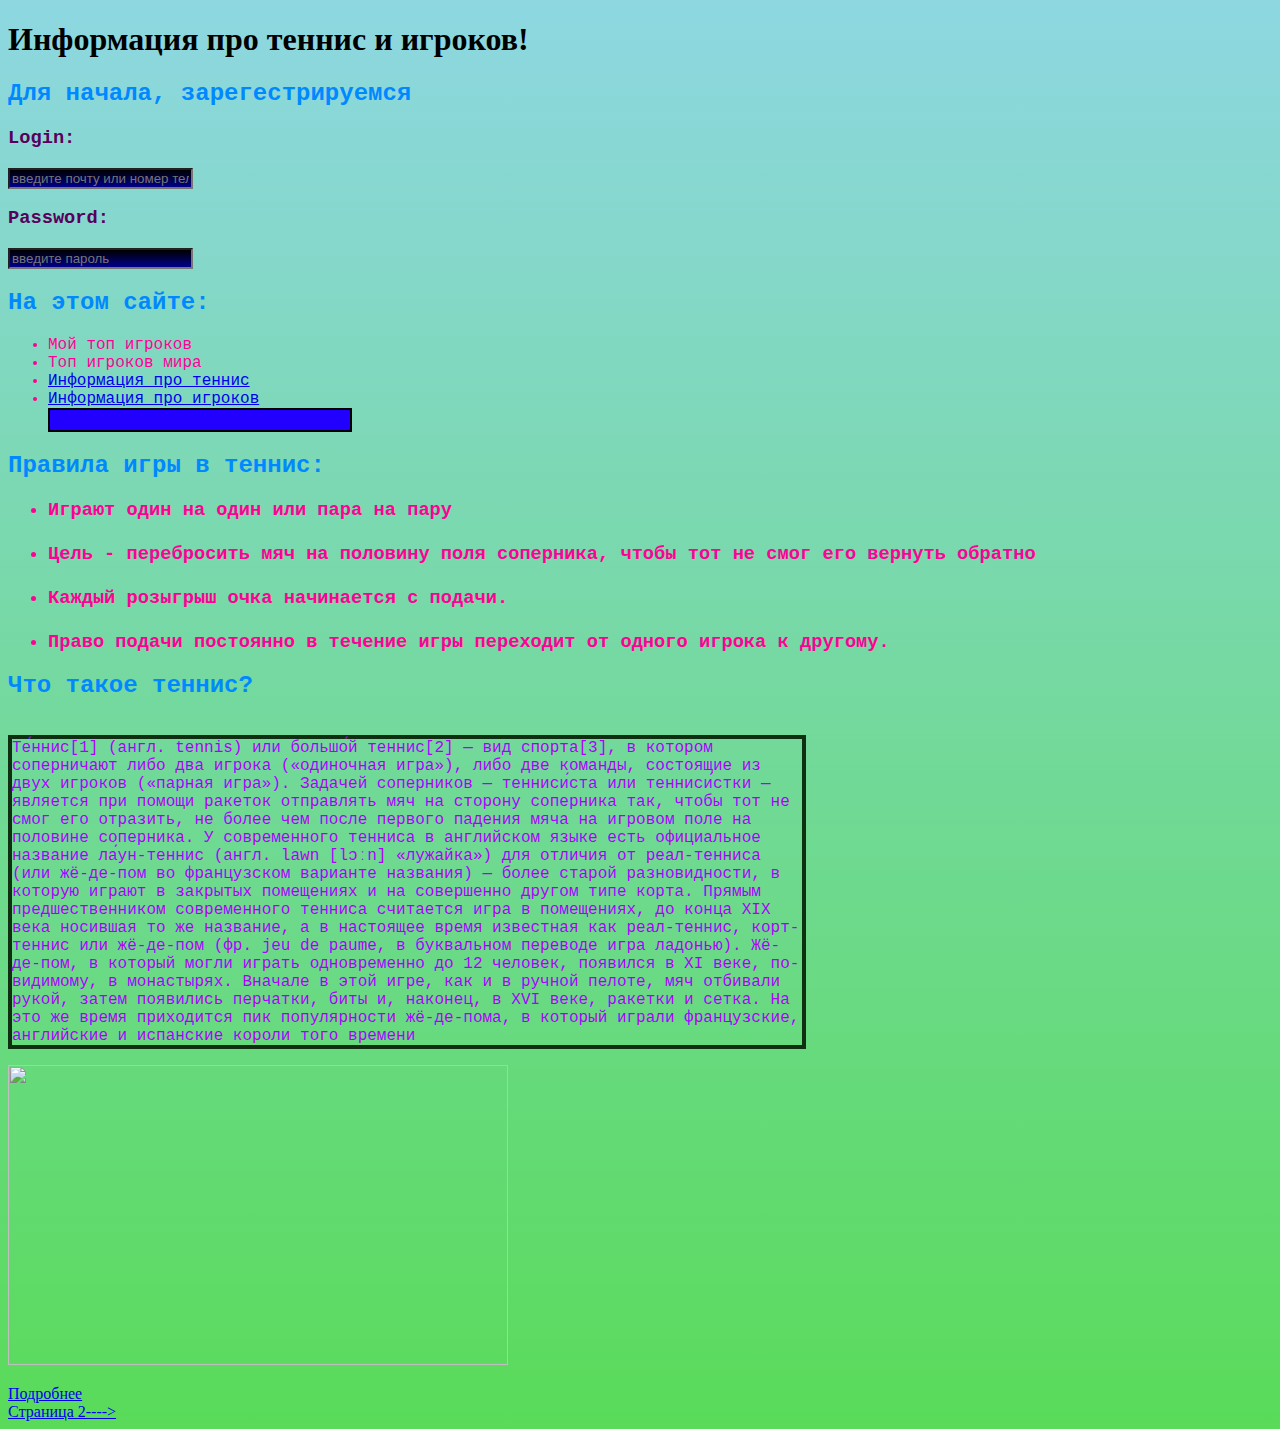
==== index.html @ 6fe35bfe "Rename tennis.html to index.html" ====
<!DOCTYPE html>
<html lang="en">
<head>
    <meta charset="UTF-8">
    <meta http-equiv="X-UA-Compatible" content="IE=edge">
    <meta name="viewport" content="width=device-width, initial-scale=1.0">
    <title>Информация про теннис и игроков!</title>
    <link rel="stylesheet" href="tennis.css">
</head>
<body>
    <header>
    <h1>Информация про теннис и игроков!</h1>
    <h2>Для начала, зарегестрируемся</h2>
        <h3>Login:</h3>
        <label> <input type="text" name="login" placeholder="введите почту или номер телефона"></label>
        <h3>Password:</h3>
        <label> <input type="password" name="password" placeholder="введите пароль"></label>
    <h2>На этом сайте:</h2>
    <nav>
    <ul>
        <li><a>Мой топ игроков</a></li>
        <li>Топ игроков мира</li>
        <li><a href="#text">Информация про теннис</a></li>
        <li><a href="file:///C:/Users/alex/Desktop/%D1%83%D1%80%D0%BE%D0%B2%D0%B5%D0%BD%D1%8C%20%D0%B2%20%D0%B4%D0%B5%D0%BD%D0%B8%D1%81%D0%BE%D0%B2/glavniyproekt/tennis3.html">Информация про игроков</a></li>
        <div class="cs">
            <div class="gh"></div>
    </ul>
    </nav>
    </header>
    <main>
        <h2>Правила игры в теннис:</h2>
        <nav>
            <ul>
    <h3><li>Играют один на один или пара на пару</li>
    <br>
    <li>Цель - перебросить мяч на половину поля соперника, чтобы тот не смог его вернуть обратно</li>
    <br>
    <li>Каждый розыгрыш очка начинается с подачи.</li>
    <br>
    <li>Право подачи постоянно в течение игры переходит от одного игрока к другому.</h3></ul>
    </ul>
    </nav>
    <h2>Что такое теннис?</h2>
    <p id="text">Те́ннис[1] (англ. tennis) или большо́й теннис[2] — вид спорта[3], в котором соперничают либо два игрока («одиночная игра»), либо две команды, состоящие из двух игроков («парная игра»).
        Задачей соперников — тенниси́ста или тенниси́стки — является при помощи ракеток отправлять мяч на сторону соперника так, чтобы тот не смог его отразить, не более чем после первого падения мяча на игровом поле на половине соперника.
        У современного тенниса в английском языке есть официальное название ла́ун-теннис (англ. lawn [lɔːn] «лужайка») для отличия от реал-тенниса (или жё-де-пом во французском варианте названия) — более старой разновидности, в которую играют в закрытых помещениях и на совершенно другом типе корта.
        Прямым предшественником современного тенниса считается игра в помещениях, до конца XIX века носившая то же название, а в настоящее время известная как реал-теннис, корт-теннис или жё-де-пом (фр. jeu de paume, в буквальном переводе игра ладонью). Жё-де-пом, в который могли играть одновременно до 12 человек, появился в XI веке, по-видимому, в монастырях. Вначале в этой игре, как и в ручной пелоте, мяч отбивали рукой, затем появились перчатки, биты и, наконец, в XVI веке, ракетки и сетка. На это же время приходится пик популярности жё-де-пома, в который играли французские, английские и испанские короли того времени</p>
        <img src="https://donsport.ru/upload/iblock/355/97s0hpr8uxsbw5r05gw2t574ueg43ccb.jpg" width="500px" height="300px">
        <br>
        <a href="https://ru.wikipedia.org/wiki/%D0%A2%D0%B5%D0%BD%D0%BD%D0%B8%D1%81"  target="_blank">Подробнее</a>
    </main>
    <a href="file:///C:/Users/alex/Desktop/%D1%83%D1%80%D0%BE%D0%B2%D0%B5%D0%BD%D1%8C%20%D0%B2%20%D0%B4%D0%B5%D0%BD%D0%B8%D1%81%D0%BE%D0%B2/glavniyproekt/tennis2.html"  target="_blank">Cтраница 2----></a>
</body>
</html>
---- tennis.css ----
p{
    font-family: 'Courier New', Courier, monospace;
    color: rgb(174, 0, 255);
}




h3{
    font-family: 'Courier New', Courier, monospace;
    color: rgb(88, 0, 90);
}

h2{
    font-family: 'Courier New', Courier, monospace;
    color: rgb(0, 136, 255);
}

body{
    background-image: linear-gradient(rgb(142, 215, 226),rgb(89, 219, 89));
}

#text{
    width: 790px;
    display: inline-block;
    border:4px rgb(14, 48, 16) solid;
}

img{
    padding-bottom: 20px;
}

li{
    color: rgb(255, 0, 149);
    font-family: 'Courier New', Courier, monospace;
}

input{
    background-image: linear-gradient(black, darkblue);
}

.gh{
    width: 300px;
    height: 20px;
    background-color: rgb(34, 0, 255);
    animation-name: color;
    animation-duration: 15s;
    position: absolute;
    left: 0%;
    top: 0%;
    animation-timing-function: cubic-bezier(0.075, 0.82, 0.165, 1);
}

.cs{
    width: 300px;
    height: 20px;
    background-color: rgb(255, 255, 255);
    border:2px, black, solid;
    position: relative;
}

@keyframes color{
    0%{
        width: 0px;
    }
    50%{
    width: 150px;
}
    100%{
        width: 300px;
    }
}
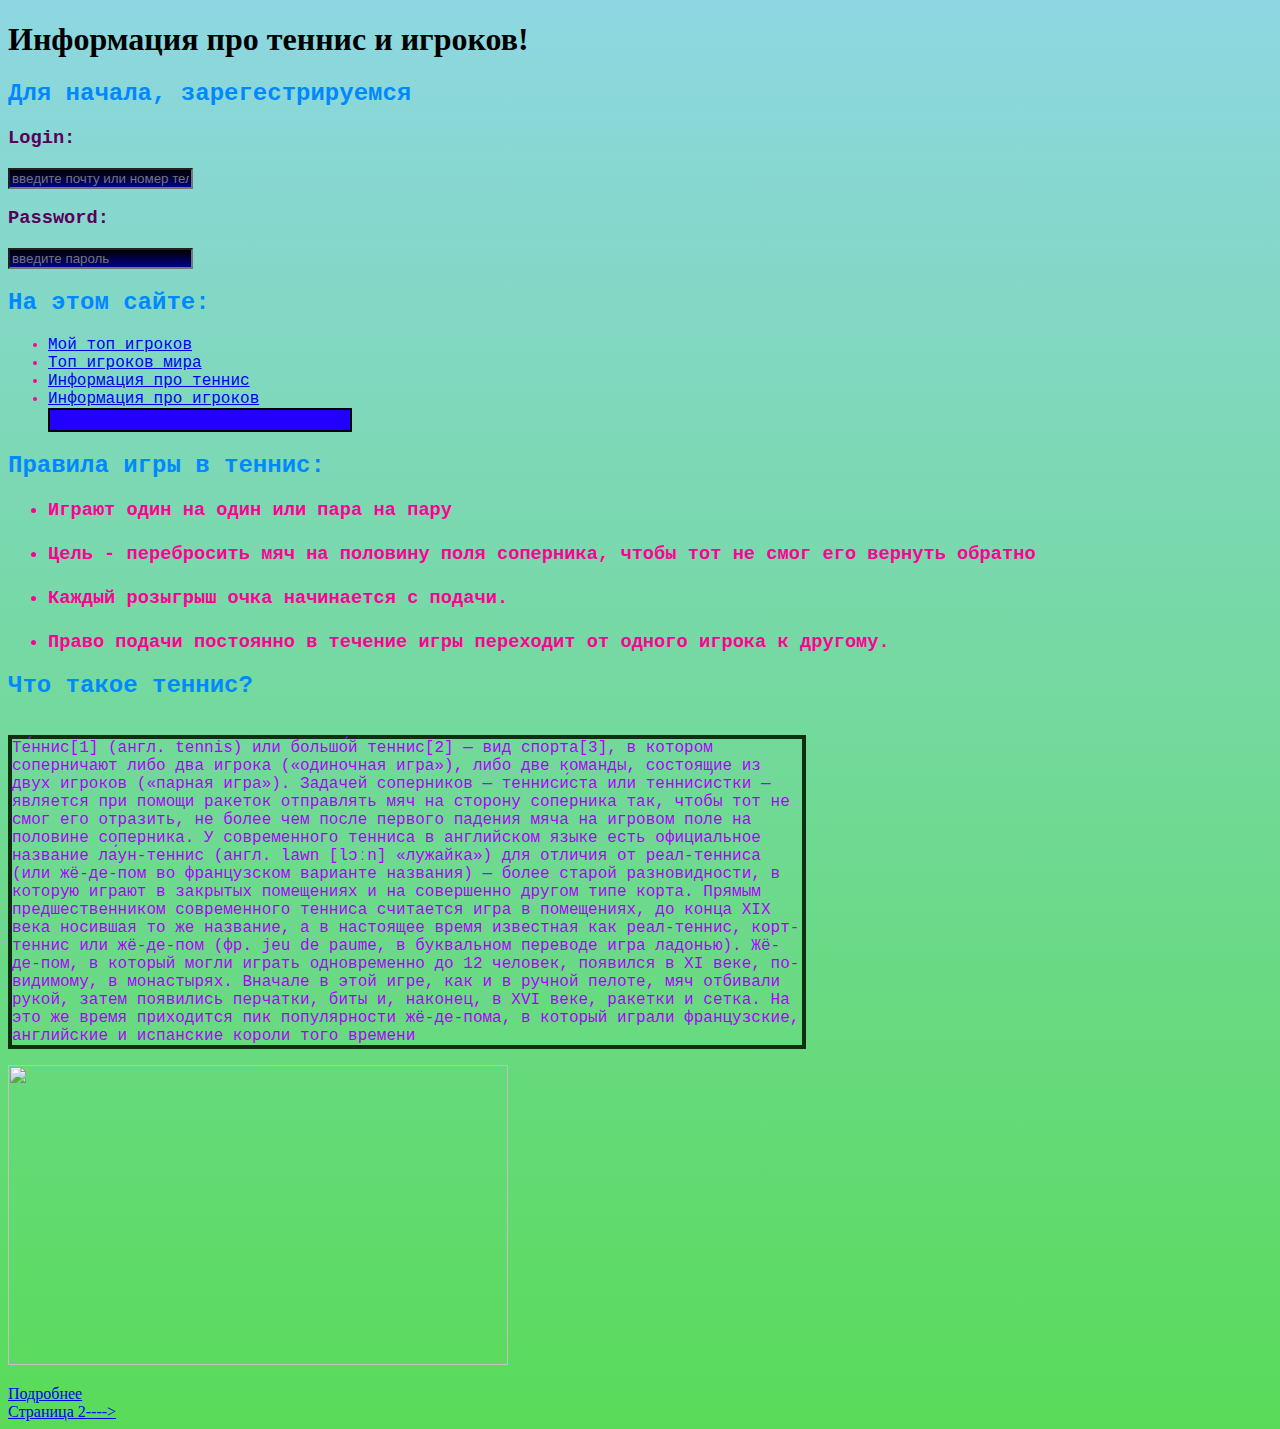
==== commit c0a6b61d: "Update index.html" ====
--- a/index.html
+++ b/index.html
@@ -18,10 +18,10 @@
     <h2>На этом сайте:</h2>
     <nav>
     <ul>
-        <li><a>Мой топ игроков</a></li>
-        <li>Топ игроков мира</li>
+        <li><a href="https://m1tsuk0.github.io/tennis3.html">Мой топ игроков</a></li>
+        <li><a href="https://m1tsuk0.github.io/tennis3.html">Топ игроков мира</a></li>
         <li><a href="#text">Информация про теннис</a></li>
-        <li><a href="file:///C:/Users/alex/Desktop/%D1%83%D1%80%D0%BE%D0%B2%D0%B5%D0%BD%D1%8C%20%D0%B2%20%D0%B4%D0%B5%D0%BD%D0%B8%D1%81%D0%BE%D0%B2/glavniyproekt/tennis3.html">Информация про игроков</a></li>
+        <li><a href="https://m1tsuk0.github.io/tennis3.html">Информация про игроков</a></li>
         <div class="cs">
             <div class="gh"></div>
     </ul>
@@ -49,6 +49,6 @@
         <br>
         <a href="https://ru.wikipedia.org/wiki/%D0%A2%D0%B5%D0%BD%D0%BD%D0%B8%D1%81"  target="_blank">Подробнее</a>
     </main>
-    <a href="file:///C:/Users/alex/Desktop/%D1%83%D1%80%D0%BE%D0%B2%D0%B5%D0%BD%D1%8C%20%D0%B2%20%D0%B4%D0%B5%D0%BD%D0%B8%D1%81%D0%BE%D0%B2/glavniyproekt/tennis2.html"  target="_blank">Cтраница 2----></a>
+    <a href="https://m1tsuk0.github.io/tennis2.html"  target="_blank">Cтраница 2----></a>
 </body>
 </html>
--- a/tennis.css
+++ b/tennis.css
@@ -37,6 +37,7 @@
 
 input{
     background-image: linear-gradient(black, darkblue);
+    color: GreenYellow;
 }
 
 .gh{
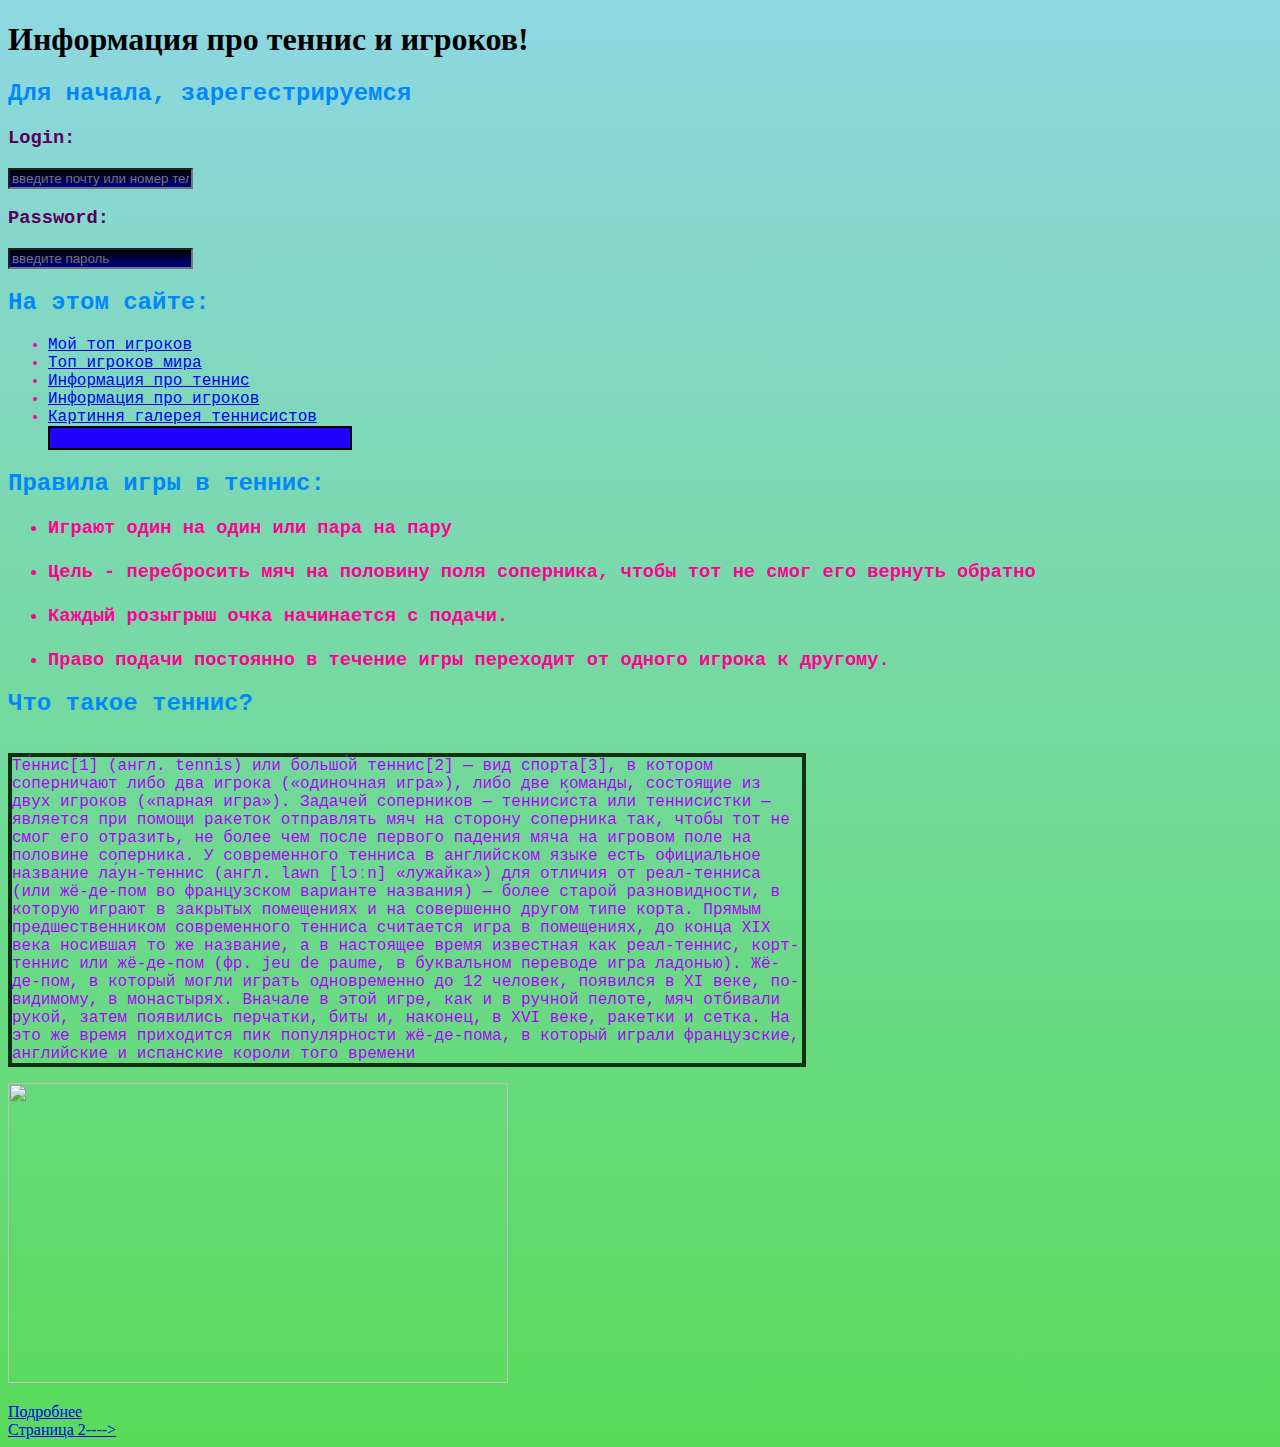
==== commit b9e38ebe: "Update index.html" ====
--- a/index.html
+++ b/index.html
@@ -22,6 +22,7 @@
         <li><a href="https://m1tsuk0.github.io/tennis3.html">Топ игроков мира</a></li>
         <li><a href="#text">Информация про теннис</a></li>
         <li><a href="https://m1tsuk0.github.io/tennis3.html">Информация про игроков</a></li>
+        <li><a href="https://m1tsuk0.github.io/tennis2.html">Картиння галерея теннисистов</a></li>
         <div class="cs">
             <div class="gh"></div>
     </ul>
